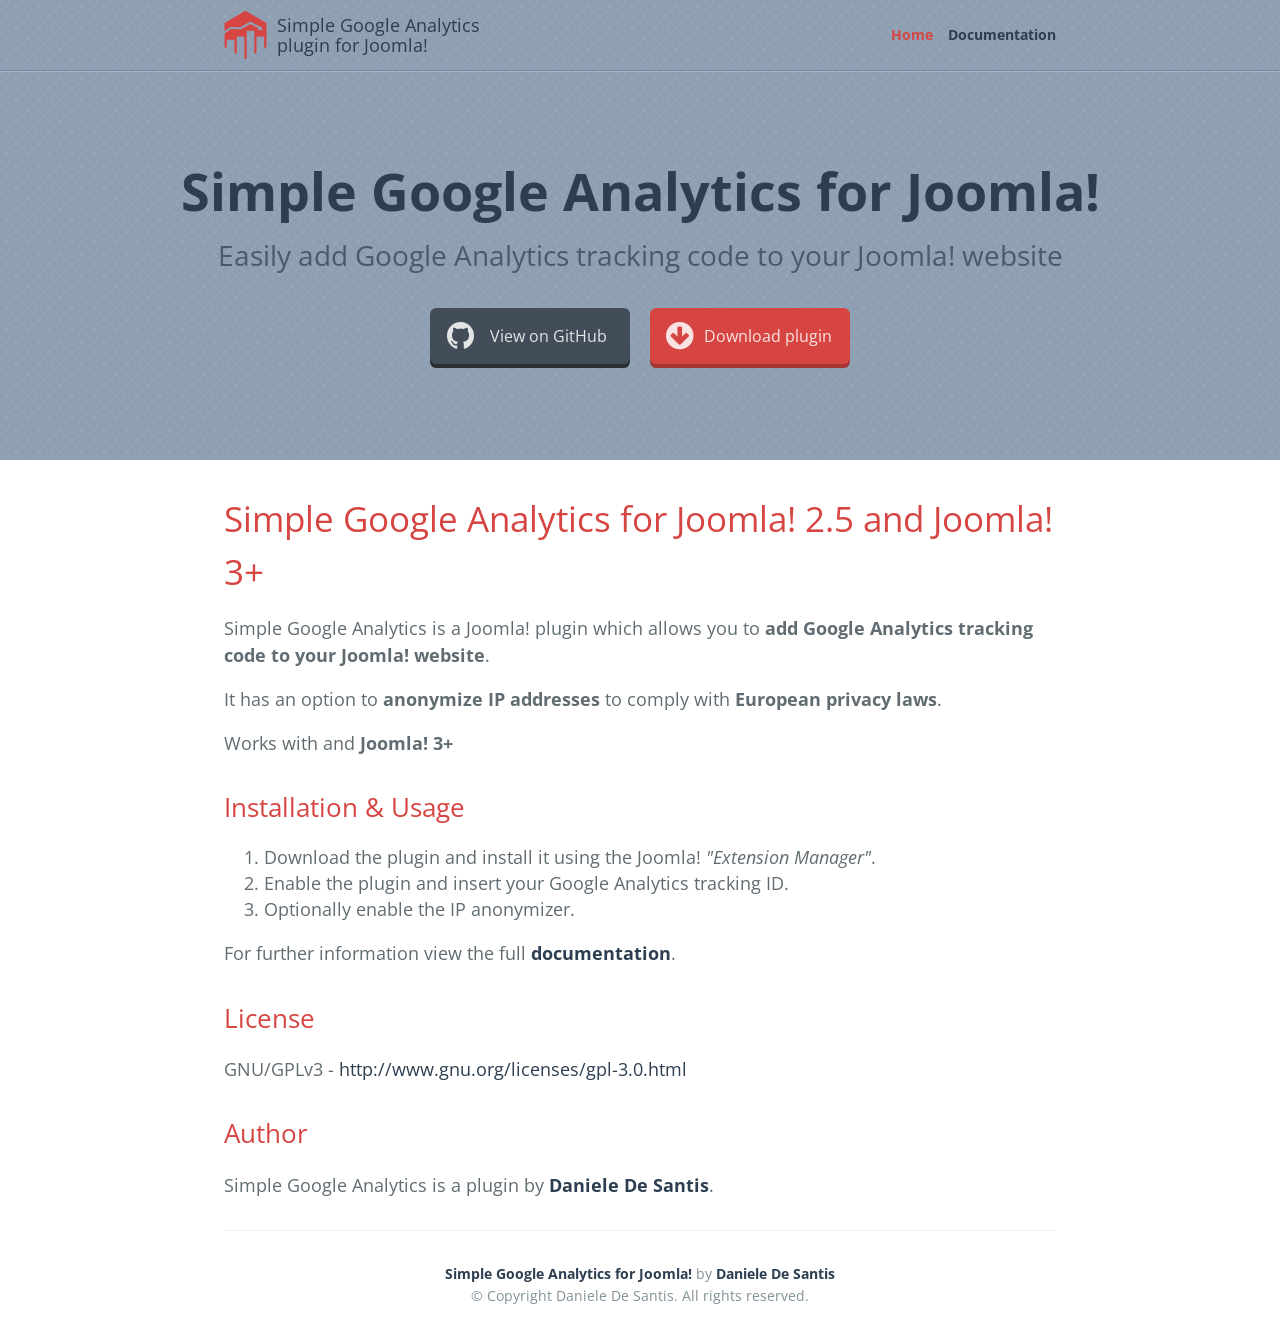
==== index.html @ 0ee5cd52 "Update files" ====
<!DOCTYPE html>
<html lang="en-us">
  <head>
    <meta charset="UTF-8">
    <title>Simple Google Analytics plugin for Joomla! | Easily add Google Analytics tracking code to your Joomla! website</title>
    <meta name="viewport" content="width=device-width, initial-scale=1">
    <link rel="shortcut icon" href="http://danieledesantis.github.io/joomla-simple-google-analytics/favicon.ico">
    <link rel="stylesheet" type="text/css" href="stylesheets/normalize.css" media="screen">
    <link href='http://fonts.googleapis.com/css?family=Open+Sans:400,700' rel='stylesheet' type='text/css'>
    <link rel="stylesheet" href="http://maxcdn.bootstrapcdn.com/font-awesome/4.3.0/css/font-awesome.min.css">
    <link rel="stylesheet" type="text/css" href="stylesheets/stylesheet.css" media="screen">
    <link rel="stylesheet" type="text/css" href="stylesheets/github-light.css" media="screen">
  </head>
  <body>
  	<section class="top-wrapper">
    	<section class="main-content">
      	<div class="logo">
        	<a href="http://danieledesantis.github.io/joomla-simple-google-analytics/" title="Simple Google Analytics for Joomla!">
          	<span>Simple Google Analytics<br>plugin for Joomla!</span>
          </a>
        </div>
        <div id="mobile_menu_toggle">
        	<i class="fa fa-bars"></i>
        </div>
    		<ul id="menu">
      		<li><a href="index.html" class="current">Home</a></li>
      		<li><a href="documentation.html">Documentation</a></li>
      	</ul>
    	</section>
    </section>
    <section class="page-header">
      <h1 class="project-name">Simple Google Analytics for Joomla!</h1>
      <h2 class="project-tagline">Easily add Google Analytics tracking code to your Joomla! website</h2>
      <a href="https://github.com/danieledesantis/joomla-simple-google-analytics" class="btn btn-gh" target="_blank"><i class="fa fa-github"></i><span>View on GitHub</span></a>
      <a href="https://raw.github.com/danieledesantis/joomla-simple-google-analytics/gh-pages/download/plg_simplegoogleanalytics_v1.0.zip" class="btn btn-download" target="_blank"><i class="fa fa-arrow-circle-down"></i><span>Download plugin</span></a>
    </section>

    <section class="main-content">
      <h1>
<a id="joomla-simple-google-analytics" class="anchor" href="#joomla-simple-google-analytics" aria-hidden="true"><span class="octicon octicon-link"></span></a>Simple Google Analytics for Joomla! 2.5 and Joomla! 3+</h1>

<p>Simple Google Analytics is a Joomla! plugin which allows you to <strong>add Google Analytics tracking code to your Joomla! website</strong>.</p>

<p>It has an option to <strong>anonymize IP addresses</strong> to comply with <strong>European privacy laws</strong>.</p>

<p>Works with <strongJoomla! 2.5</strong> and <strong>Joomla! 3+</strong></p>

<h2>
<a id="installation-and-usage" class="anchor" href="#installation-and-usage" aria-hidden="true"><span class="octicon octicon-link"></span></a>Installation &amp; Usage</h2>

<ol>
<li>Download the plugin and install it using the Joomla! <em>"Extension Manager"</em>.</li>
<li>Enable the plugin and insert your Google Analytics tracking ID.</li>
<li>Optionally enable the IP anonymizer.</li>
</ol>

<p>For further information view the full <a href="documentation.html" title="Joomla! Simple Google Analytics documentation"><strong>documentation</strong></a>.</p>

<h2>
<a id="license" class="anchor" href="#license" aria-hidden="true"><span class="octicon octicon-link"></span></a>License</h2>

<p>GNU/GPLv3 - <a href="http://www.gnu.org/licenses/gpl-3.0.html" title="GNU/GPLv3 license" target="_blank">http://www.gnu.org/licenses/gpl-3.0.html</a></p>

<h2>
<a id="author" class="anchor" href="#author" aria-hidden="true"><span class="octicon octicon-link"></span></a>Author</h2>

<p>Simple Google Analytics is a plugin by <a href="http://www.danieledesantis.net" title="Plugin developed by Daniele De Santis" target="_blank"><strong>Daniele De Santis</strong></a>.

      <footer class="site-footer">
        <span class="site-footer-owner"><a href="https://danieledesantis.github.io/joomla-simple-google-analytics" title="Simple Google Analytics for Joomla!">Simple Google Analytics for Joomla!</a> by <a href="http://www.danieledesantis.net" title="Plugin developed by Daniele De Santis" target="_blank">Daniele De Santis</a></span>

        <span class="site-footer-credits">&copy; Copyright Daniele De Santis. All rights reserved.</span>
      </footer>

    </section>

  <script src="js/jquery-1.11.3.min.js"></script>
  <script src="js/scripts.js"></script>
  </body>
</html>
---- stylesheets/stylesheet.css ----
* {
  box-sizing: border-box; }

body {
  padding: 0;
  margin: 0;
  font-family: "Open Sans", "Helvetica Neue", Helvetica, Arial, sans-serif;
  font-size: 16px;
  line-height: 1.5;
  color: #606c71;
}

a {
  color: #2C3E50;
  text-decoration: none;
}
  a:hover {
    text-decoration: underline;
	}

.btn {
  display: inline-table;
	position:relative;
	min-width:200px;
  margin-bottom: 1rem;
	color: rgba(255, 255, 255, 0.85);
  border-radius: 0.4rem;
}
  .btn + .btn {
    margin-left: 1rem;
	}
	.btn .fa,
	.btn span {
		display:table-cell;
		vertical-align:middle;
	}
.btn .fa {
	font-size:2rem;
}
.btn span {
	padding-left:0.5rem;
}
.btn.btn-gh {
	background: #434D59;
  box-shadow: 0 4px #2A2E32;
}
.btn.btn-download {
	background-color:#D64541;
	box-shadow: 0 4px #A13633;
}

.btn:hover {
  text-decoration: none;
	top:2px;
}	
.btn.btn-gh:hover {
  box-shadow: 0 2px #2A2E32;
}
.btn.btn-download:hover {
	box-shadow: 0 2px #A13633;
}

pre .highlight {
	background:#FFF088;
}

.top-wrapper {
	border-bottom: 1px solid #7287A1;
	background:#67809F url(../img/header.png);
}
	.top-wrapper .main-content {
		padding:10px 96px;
		overflow:auto;
	}
		.top-wrapper ul#menu {
			float:right;
			padding:0;
			margin:0;
			list-style:none;
		}
			.top-wrapper ul li {
				display:inline-block;
				margin-left:10px;
				line-height:50px;
				font-size:0.85rem;
				font-weight:700;
			}
				.top-wrapper ul li a.current {
					color:#D64541;
				}
		.logo {
			float:left;
		}
			.logo a {
				display:block;
				height:50px;
				line-height: 20px;
  			padding-top: 5px;
  			padding-left: 53px;
				background:no-repeat left center;
				background-size:contain;
				background-image:url(../img/logo.png);
				background-image:url(../img/logo.svg),none;
			}
			
#mobile_menu_toggle {
	display:none;
	float:right;
	line-height:50px;
	font-size:30px;
	color: #2C3E50;
	cursor:pointer;
}

@media screen and (max-width: 21em) {
	.logo a span {
		display:none;
	}
}

@media screen and (min-width: 64em) {
  .btn {
    padding: 0.75rem 1rem; } }

@media screen and (min-width: 42em) and (max-width: 64em) {
  .btn {
    padding: 0.6rem 0.9rem;
    font-size: 0.9rem; } }

@media screen and (max-width: 42em) {
  .btn {
    display: block;
    width: 100%;
    padding: 0.75rem;
    font-size: 0.9rem;
		text-align:center;
	}
    .btn + .btn {
      margin-top: 1rem;
      margin-left: 0;
		}
	.btn .fa,
	.btn span {
  	display: inline;
	}
	.btn .fa {
		font-size:1.5rem;
	}
}

.page-header {
	border-top: 1px solid #A9B6C7;
  color: #2C3E50;
  text-align: center;
	background:#67809F url(../img/header.png);
}

@media screen and (min-width: 64em) {
  .page-header {
    padding: 5rem 6rem; } }

@media screen and (min-width: 42em) and (max-width: 64em) {
  .page-header {
    padding: 3rem 4rem; } }

@media screen and (max-width: 42em) {
  .page-header {
    padding: 2rem 1rem; } }

.project-name {
  margin-top: 0;
  margin-bottom: 0.1rem; }

@media screen and (min-width: 64em) {
  .project-name {
    font-size: 3.25rem; } }

@media screen and (min-width: 42em) and (max-width: 64em) {
  .project-name {
    font-size: 2.25rem; } }

@media screen and (max-width: 42em) {
  .project-name {
    font-size: 1.75rem; }
		
	.top-wrapper .main-content {
  	padding: 10px 1rem;
	}
		#mobile_menu_toggle {
			display:block;
		}	
		.top-wrapper ul {
			display:none;
			float:none;
			clear:both;
			width:100%;
		}
			.top-wrapper ul li {
				display:block;
				margin:0 auto;
				line-height:normal;
				text-align:center;
			}
				.top-wrapper ul li a {
					display:block;
					padding:10px 0;
					text-align:center;
					text-decoration:none !important;
				}
					
}

.project-tagline {
  margin-bottom: 2rem;
  font-weight: normal;
  opacity: 0.7; }

@media screen and (min-width: 64em) {
  .project-tagline {
		margin-top:0.25rem;
    font-size: 1.75rem;
	}
}

@media screen and (min-width: 42em) and (max-width: 64em) {
  .project-tagline {
    font-size: 1.15rem; } }

@media screen and (max-width: 42em) {
  .project-tagline {
    font-size: 1rem; } }

.main-content :first-child {
  margin-top: 0; }
.main-content img {
  max-width: 100%;
	border-radius:0.3rem;
  border: solid 1px #dce6f0;
}
.main-content h1, .main-content h2, .main-content h3, .main-content h4, .main-content h5, .main-content h6 {
  margin-top: 2rem;
  margin-bottom: 1rem;
  font-weight: normal;
  color: #D64541;
}
.main-content p {
  margin-bottom: 1em; }
.main-content code {
  padding: 2px 4px;
  font-family: Consolas, "Liberation Mono", Menlo, Courier, monospace;
  font-size: 0.9rem;
  color: #383e41;
  background-color: #f3f6fa;
  border-radius: 0.3rem; }
.main-content pre {
  padding: 0.8rem;
  margin-top: 0;
  margin-bottom: 1rem;
  font: 1rem Consolas, "Liberation Mono", Menlo, Courier, monospace;
  color: #567482;
  word-wrap: normal;
  background-color: #f3f6fa;
  border: solid 1px #dce6f0;
  border-radius: 0.3rem; }
  .main-content pre > code {
    padding: 0;
    margin: 0;
    font-size: 0.9rem;
    color: #567482;
    word-break: normal;
    white-space: pre;
    background: transparent;
    border: 0; }
.main-content .highlight {
  margin-bottom: 1rem; }
  .main-content .highlight pre {
    margin-bottom: 0;
    word-break: normal; }
.main-content .highlight pre, .main-content pre {
  padding: 0.8rem;
  overflow: auto;
  font-size: 0.9rem;
  line-height: 1.45;
  border-radius: 0.3rem; }
.main-content pre code, .main-content pre tt {
  display: inline;
  max-width: initial;
  padding: 0;
  margin: 0;
  overflow: initial;
  line-height: inherit;
  word-wrap: normal;
  background-color: transparent;
  border: 0; }
  .main-content pre code:before, .main-content pre code:after, .main-content pre tt:before, .main-content pre tt:after {
    content: normal; }
.main-content ul, .main-content ol {
  margin-top: 0; }
.main-content blockquote {
  padding: 0 1rem;
  margin-left: 0;
  color: #819198;
  border-left: 0.3rem solid #dce6f0; }
  .main-content blockquote > :first-child {
    margin-top: 0; }
  .main-content blockquote > :last-child {
    margin-bottom: 0; }
.main-content table {
  display: block;
  width: 100%;
  overflow: auto;
  word-break: normal;
  word-break: keep-all; }
  .main-content table th {
    font-weight: bold; }
  .main-content table th, .main-content table td {
    padding: 0.5rem 1rem;
    border: 1px solid #e9ebec; }
.main-content dl {
  padding: 0; }
  .main-content dl dt {
    padding: 0;
    margin-top: 1rem;
    font-size: 1rem;
    font-weight: bold; }
  .main-content dl dd {
    padding: 0;
    margin-bottom: 1rem; }
.main-content hr {
  height: 2px;
  padding: 0;
  margin: 1rem 0;
  background-color: #eff0f1;
  border: 0; }

@media screen and (min-width: 64em) {
  .main-content {
    max-width: 64rem;
    padding: 2rem 6rem;
    margin: 0 auto;
    font-size: 1.1rem;
	}
}

@media screen and (min-width: 42em) and (max-width: 64em) {
  .main-content {
    padding: 2rem 4rem;
    font-size: 1.1rem;
	}
}

@media screen and (max-width: 42em) {
  .main-content {
    padding: 2rem 1rem;
    font-size: 1rem;
		word-break: break-word;
	}
}

.site-footer {
  padding-top: 2rem;
  margin-top: 2rem;
  border-top: solid 1px #eff0f1;
	text-align: center;
}

.site-footer-owner {
  display: block;
}
	.site-footer-owner a {
		font-weight: bold;
	}

.site-footer-owner,
.site-footer-credits {
  color: #819198;
}

@media screen and (min-width: 64em) {
  .site-footer {
    font-size: 0.9rem;
	}
}

@media screen and (min-width: 42em) and (max-width: 64em) {
  .site-footer {
    font-size: 1rem;
	}
}

@media screen and (max-width: 42em) {
  .site-footer {
    font-size: 0.9rem;
	}
}
---- stylesheets/github-light.css ----
/*
   Copyright 2014 GitHub Inc.

   Licensed under the Apache License, Version 2.0 (the "License");
   you may not use this file except in compliance with the License.
   You may obtain a copy of the License at

       http://www.apache.org/licenses/LICENSE-2.0

   Unless required by applicable law or agreed to in writing, software
   distributed under the License is distributed on an "AS IS" BASIS,
   WITHOUT WARRANTIES OR CONDITIONS OF ANY KIND, either express or implied.
   See the License for the specific language governing permissions and
   limitations under the License.

*/

.pl-c /* comment */ {
  color: #969896;
}

.pl-c1      /* constant, markup.raw, meta.diff.header, meta.module-reference, meta.property-name, support, support.constant, support.variable, variable.other.constant */,
.pl-s .pl-v /* string variable */ {
  color: #0086b3;
}

.pl-e  /* entity */,
.pl-en /* entity.name */ {
  color: #795da3;
}

.pl-s .pl-s1 /* string source */,
.pl-smi      /* storage.modifier.import, storage.modifier.package, storage.type.java, variable.other, variable.parameter.function */ {
  color: #333;
}

.pl-ent /* entity.name.tag */ {
  color: #63a35c;
}

.pl-k /* keyword, storage, storage.type */ {
  color: #a71d5d;
}

.pl-pds              /* punctuation.definition.string, string.regexp.character-class */,
.pl-s                /* string */,
.pl-s .pl-pse .pl-s1 /* string punctuation.section.embedded source */,
.pl-sr               /* string.regexp */,
.pl-sr .pl-cce       /* string.regexp constant.character.escape */,
.pl-sr .pl-sra       /* string.regexp string.regexp.arbitrary-repitition */,
.pl-sr .pl-sre       /* string.regexp source.ruby.embedded */ {
  color: #183691;
}

.pl-v /* variable */ {
  color: #ed6a43;
}

.pl-id /* invalid.deprecated */ {
  color: #b52a1d;
}

.pl-ii /* invalid.illegal */ {
  background-color: #b52a1d;
  color: #f8f8f8;
}

.pl-sr .pl-cce /* string.regexp constant.character.escape */ {
  color: #63a35c;
  font-weight: bold;
}

.pl-ml /* markup.list */ {
  color: #693a17;
}

.pl-mh        /* markup.heading */,
.pl-mh .pl-en /* markup.heading entity.name */,
.pl-ms        /* meta.separator */ {
  color: #1d3e81;
  font-weight: bold;
}

.pl-mq /* markup.quote */ {
  color: #008080;
}

.pl-mi /* markup.italic */ {
  color: #333;
  font-style: italic;
}

.pl-mb /* markup.bold */ {
  color: #333;
  font-weight: bold;
}

.pl-md /* markup.deleted, meta.diff.header.from-file */ {
  background-color: #ffecec;
  color: #bd2c00;
}

.pl-mi1 /* markup.inserted, meta.diff.header.to-file */ {
  background-color: #eaffea;
  color: #55a532;
}

.pl-mdr /* meta.diff.range */ {
  color: #795da3;
  font-weight: bold;
}

.pl-mo /* meta.output */ {
  color: #1d3e81;
}
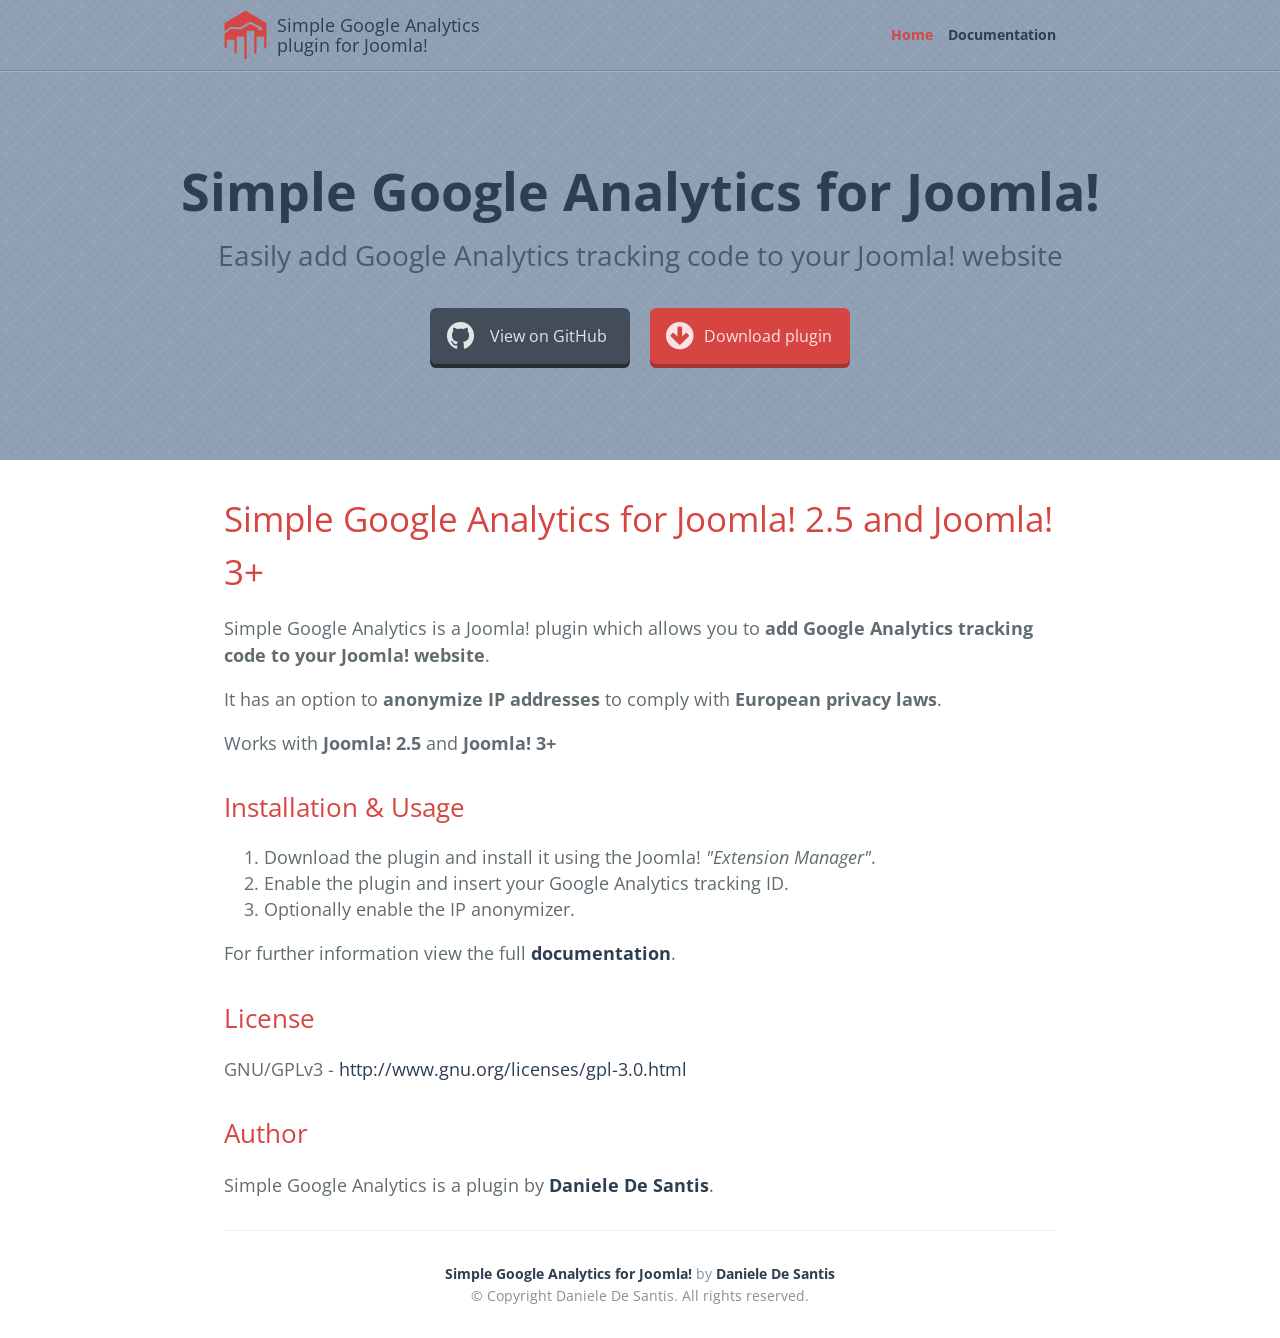
==== commit 2a324b1d: "Update files" ====
--- a/index.html
+++ b/index.html
@@ -43,7 +43,7 @@
 
 <p>It has an option to <strong>anonymize IP addresses</strong> to comply with <strong>European privacy laws</strong>.</p>
 
-<p>Works with <strongJoomla! 2.5</strong> and <strong>Joomla! 3+</strong></p>
+<p>Works with <strong>Joomla! 2.5</strong> and <strong>Joomla! 3+</strong></p>
 
 <h2>
 <a id="installation-and-usage" class="anchor" href="#installation-and-usage" aria-hidden="true"><span class="octicon octicon-link"></span></a>Installation &amp; Usage</h2>
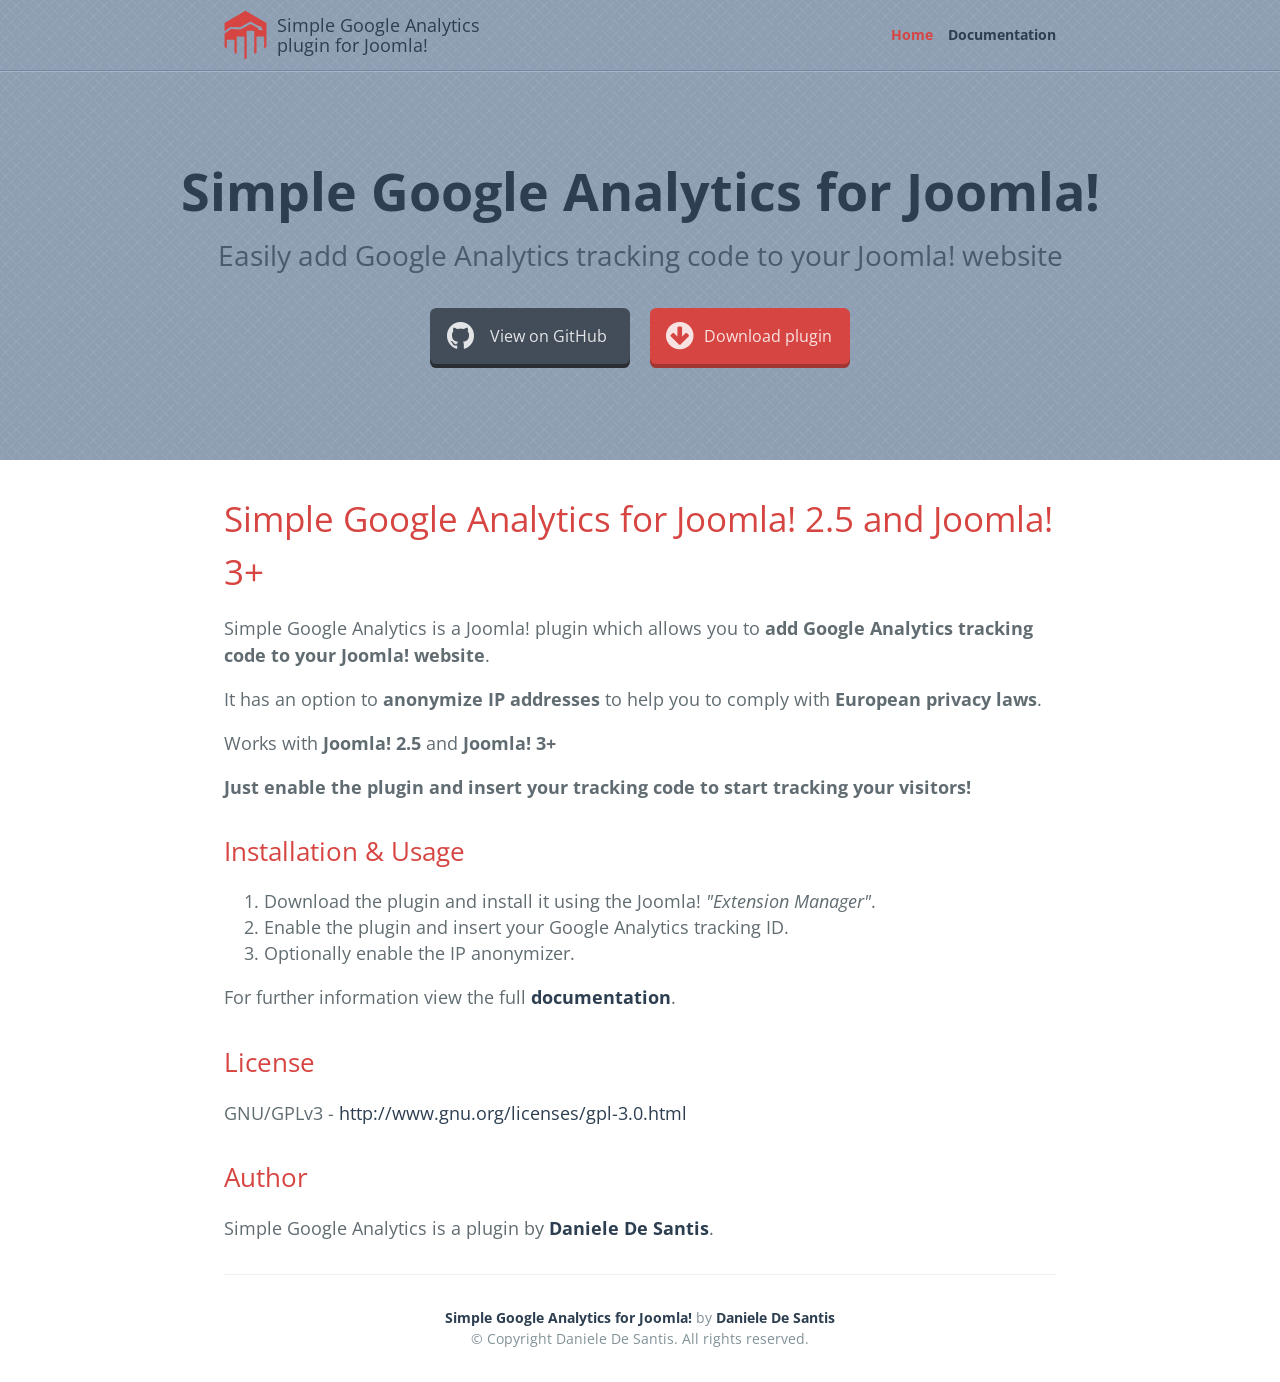
==== commit 839b9b2b: "Update index" ====
--- a/index.html
+++ b/index.html
@@ -41,9 +41,11 @@
 
 <p>Simple Google Analytics is a Joomla! plugin which allows you to <strong>add Google Analytics tracking code to your Joomla! website</strong>.</p>
 
-<p>It has an option to <strong>anonymize IP addresses</strong> to comply with <strong>European privacy laws</strong>.</p>
+<p>It has an option to <strong>anonymize IP addresses</strong> to help you to comply with <strong>European privacy laws</strong>.</p>
 
 <p>Works with <strong>Joomla! 2.5</strong> and <strong>Joomla! 3+</strong></p>
+
+<p><strong>Just enable the plugin and insert your tracking code to start tracking your visitors!</strong></p>
 
 <h2>
 <a id="installation-and-usage" class="anchor" href="#installation-and-usage" aria-hidden="true"><span class="octicon octicon-link"></span></a>Installation &amp; Usage</h2>
